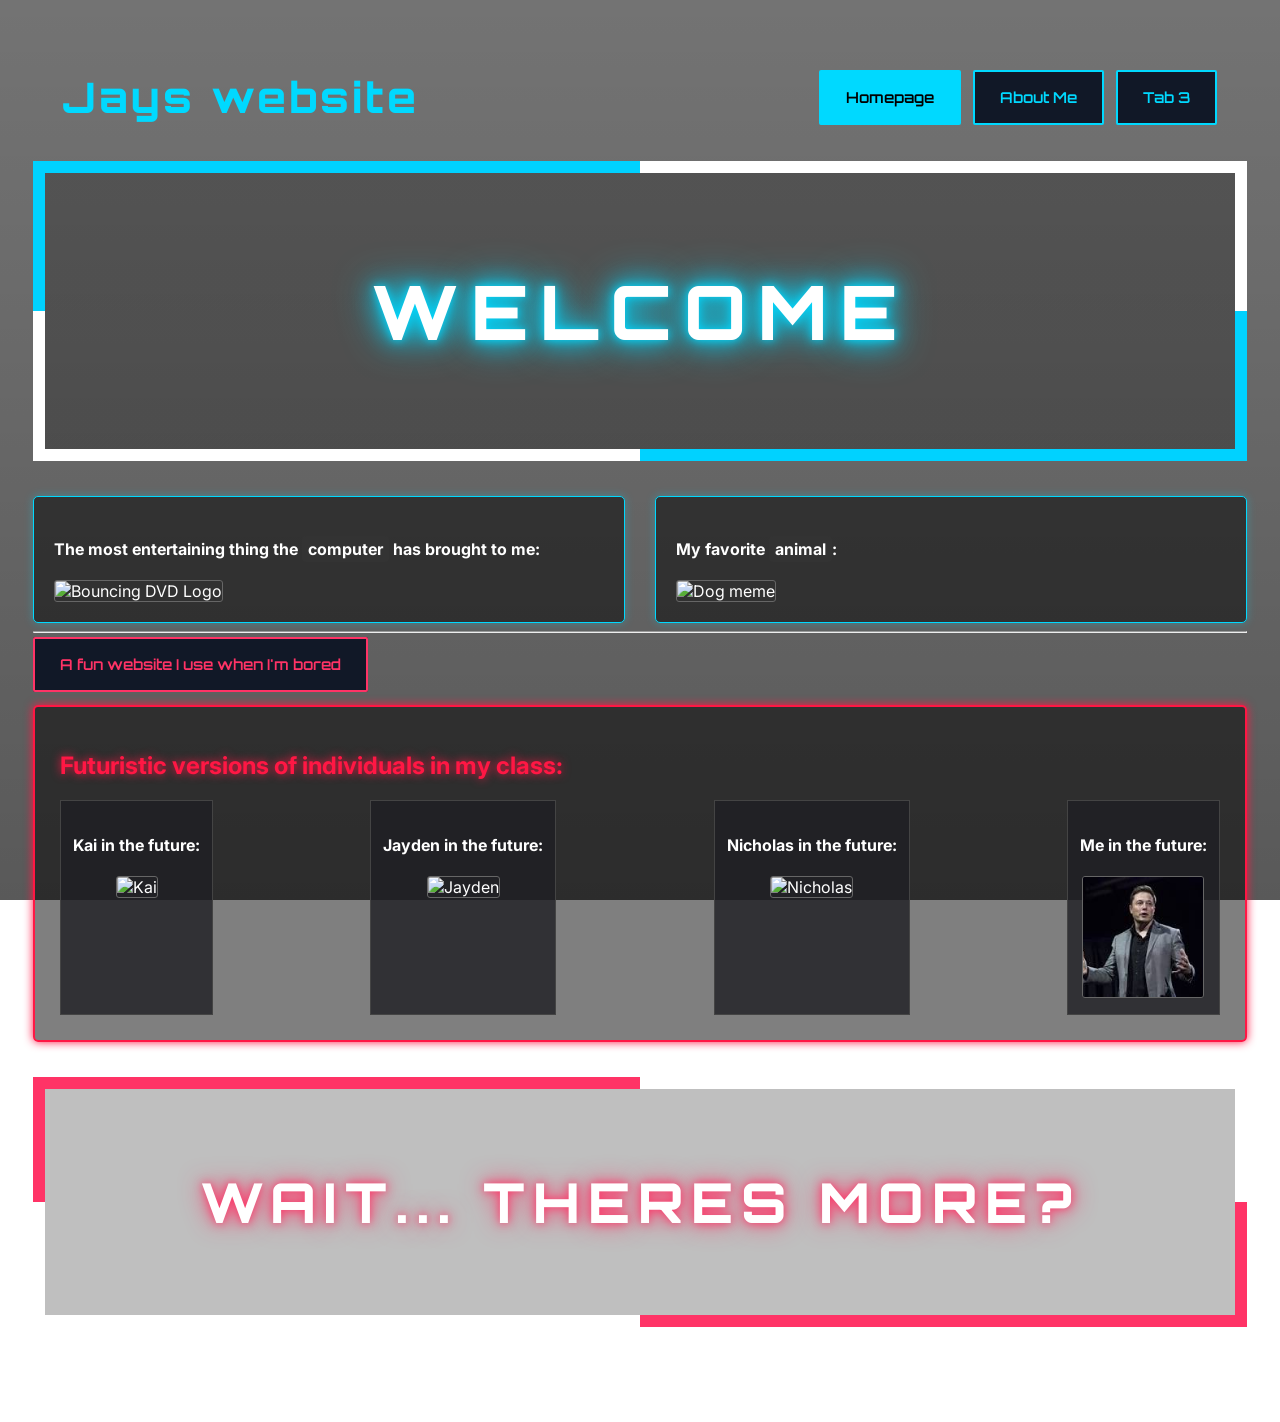
==== index.html @ e1cdc2e0 "Add section divider before fun website link" ====
<!DOCTYPE html>
<html>
  <head> <link rel="stylesheet" href="styles.css"> </head>
  <body>

<div class="header">
    <h1 class="title">Jays website</h1>

    <div class="tab-buttons">
        <button class="tab-btn tab-one active" onclick="openTab(event, 'tab1')">Homepage</button>
        <a class="tab-btn tab-two" href="about.html">About Me</a>
        <a class="tab-btn tab-three" href="new.html">Tab 3</a>
    </div>
</div>
        <div class="goats-banner">
    <h1>WELCOME</h1>
</div>

<div class="image-sections">

    <div class="section">
        <h4>The most entertaining thing the <mark>computer</mark> has brought to me:</h4>
        <img src="https://i.redd.it/hgrvkegxfwu81.gif" alt="Bouncing DVD Logo" width="500">
    </div>

    <div class="section">
        <h4>My favorite <mark>animal</mark>:</h4>
        <img src="https://encrypted-tbn0.gstatic.com/images?q=tbn:ANd9GcQdu8Ca-f2H00F5odeyMEbxPREahshKvOCZhxtm8QuudbLcfKMiXwJbqW11&s=10" alt="Dog meme" width="300">
    </div>


</div>
<hr class="section-divider">
<h3 class="fun-website">
    <a class="tab-btn fun-btn" href="https://neal.fun">
        A fun website I use when I'm bored
    </a>
</h3>

<div class="future-box">

    <h2>Futuristic versions of individuals in my class:</h2>

    <div class="future-people">

        <div class="person">
            <h4>Kai in the future:</h4>
            <img src="https://upload.wikimedia.org/wikipedia/commons/7/79/Kai_Cenat_July_2025.jpg?utm_source=en.wikipedia.org&utm_campaign=index&utm_content=original" alt="Kai">
        </div>

        <div class="person">
            <h4>Jayden in the future:</h4>
            <img src="https://encrypted-tbn0.gstatic.com/images?q=tbn:ANd9GcQrzz0A-44DZfKluhEoIWig_bldPLA5PraqAEGorvqknPM7GlnyKgzB0lLt&s=10" alt="Jayden">
        </div>

        <div class="person">
            <h4>Nicholas in the future:</h4>
            <img src="https://upload.wikimedia.org/wikipedia/commons/f/ff/Gheorghe_Tattarescu_-_Sfantul_Nicolae.jpg?utm_source=en.wikipedia.org&utm_campaign=index&utm_content=original" alt="Nicholas">
        </div>

        <div class="person">
            <h4>Me in the future:</h4>
            <img src="[data-uri]">

    </div>
</div>
</div>
          <div class="red-banner">
    <h1>WAIT... THERES MORE?</h1>
</div>
    <div class="white-text">
    <h4>Scroll back up and click on one of the tabs to discover more!</h4>
    </div>
  </body>
</html>
---- styles.css ----
@import url('https://fonts.googleapis.com/css2?family=Orbitron:wght@400;500;600;700;800&family=Inter:wght@400;500;600;700&display=swap');

/* Website */
body {
    padding: 25px;
    font-family: 'Inter', sans-serif;
    color: white;

    background-image:
        linear-gradient(rgba(0,0,0,0.55), rgba(0,0,0,0.65)),
        url("https://encrypted-tbn0.gstatic.com/images?q=tbn:ANd9GcRvDIvVyTcFYhtyZk48rnCV42vOoFd5tPEOKmOx_-y10g&s=10");

    background-size: cover;
    background-position: center;
    background-attachment: fixed;
    background-repeat: no-repeat;
}

/* Title */
.title {
    font-family: 'Orbitron', sans-serif;
    font-size: 42px;
    font-weight: 800;
    color: #00d9ff;
    letter-spacing: 3px;
}

/* Header */
.header {
    display: flex;
    justify-content: space-between;
    align-items: center;
    padding: 10px 30px;
    gap: 20px;
}

/* Heading */
h1, h2, h3, h4 {
    color: white;
}

/* Side by side images */
.image-sections {
    display: flex;
    gap: 30px;
    align-items: flex-start;
    flex-wrap: wrap;
}



.section img {
    width: 100%;
    max-width: 500px;
}

/* Images */
img {
    border: 1px solid #666;
    border-radius: 3px;
}

/* Highlighted text */
mark {
    background: #333;
    color: white;
    padding: 3px 6px;
    border-radius: 4px;
}

/* Tabs */
.tab-buttons {
    display: flex;
    gap: 12px;
    flex-wrap: wrap;
}

.tab-btn {
    font-family: 'Orbitron', sans-serif;
    font-size: 15px;
    font-weight: 600;
    padding: 16px 25px;
    background: #111827;
    color: #00d9ff;
    border: 2px solid #00d9ff;
    border-radius: 2px;
    text-decoration: none;
    cursor: pointer;
    transition: 0.3s;
}

.tab-btn:hover {
    background: #00d9ff;
    color: black;
    box-shadow: 0 0 15px #00d9ff;
}

.tab-btn.active {
    background: #00d9ff;
    color: black;
}


.future-box h2 {
    color: #ff1744;
    font-family: 'Inter', sans-serif;
    text-align: left;
    text-shadow: 0 0 10px #ff1744;
}

.future-people {
    display: flex;
    justify-content: space-between;
    flex-wrap: wrap;
    gap: 20px;
}

.person {
    text-align: center;
    border: 1px solid #444;
    padding: 12px;
    background: rgba(30, 30, 35, 0.8);
}

.person h4 {
    font-family: 'Inter', sans-serif;
    color: white;
}

.person img {
    width: 120px;
    height: 120px;
    object-fit: cover;
    border: 1px solid #666;
    border-radius: 3px;
}



/* Boxes */
.section {
    flex: 1;
    min-width: 250px;
    padding: 20px;
    background: rgba(0, 0, 0, 0.50);
    border: 1px solid #00d9ff;
    border-radius: 5px;
    box-shadow: 0 0 10px rgba(0, 217, 255, 0.3);
    box-sizing: border-box;
}

/* Future version of people I know styling */
.future-box {
    border: 2px solid #ff1744;
    border-radius: 5px;
    padding: 25px;
    margin-top: 30px;
    background: rgba(0, 0, 0, 0.50);
    box-shadow: 0 0 10px #ff1744;
    box-sizing: border-box;
}




/* About Page Text */
.about-page h3 {
    font-family: 'Inter', sans-serif;
    font-size: 17px;
    line-height: 1.8;
    color: white;
    max-width: 1000px;
    margin: 30px auto;
    padding: 25px;

    background: rgba(0, 0, 0, 0.55);
    border: 1px solid #00d9ff;
    border-radius: 5px;

    box-shadow: 0 0 15px rgba(0, 217, 255, 0.5);
}

/* Go Back Link */
.about-page a {
    color: #00d9ff;
    font-family: 'Orbitron', sans-serif;
    text-decoration: none;
}

.about-page a:hover {
    text-shadow: 0 0 10px #00d9ff;
}
.goats-banner {
    width: 100%;
    height: 300px;
    margin-bottom: 35px;

    background-image:
        linear-gradient(rgba(0,0,0,0.25), rgba(0,0,0,0.25)),
        url("https://media1.tenor.com/m/YT6N2k5NKOwAAAAC/dabi-yes.gif");

    background-size: cover;
    background-position: center;
    background-repeat: no-repeat;

    display: flex;
    justify-content: center;
    align-items: center;

    border: 12px solid transparent;
    border-image: repeating-conic-gradient(
        white 0% 25%,
        #00d2ff 0% 50%
    ) 12;
    box-sizing: border-box;
}

.goats-banner h1 {
    font-family: 'Orbitron', sans-serif;
    font-size: 75px;
    font-weight: 800;
    letter-spacing: 12px;
    color: white;

    text-shadow:
        0 0 10px #00d9ff,
        0 0 25px #00d9ff,
        0 0 40px #00d9ff;
}

.about-container {
    position: relative;
    width: 100%;
    min-height: 100vh;
    display: flex;
    align-items: center;
    justify-content: center;
}

.about-text {
    position: relative;
    z-index: 1;
    width: 100%;
    max-width: 1100px;
}

.about-gif {
    position: absolute;
    inset: 0;
    z-index: 0;
    overflow: hidden;
}

.about-gif img {
    width: 100%;
    height: 100%;
    object-fit: cover;
    opacity: 0.75;
    border: none;
    border-radius: 0;
}

.fun-btn {
    border-color:#ff3366;
    color: #ff3366;
}

.fun-btn:hover {
    background: #ff3366;
    color: black;
    box-shadow: 0 0 15px #ff3366;
}
.red-banner {
    width: 100%;
    height: 250px;
    margin-top: 35px;

    background-image:
        linear-gradient(rgba(0,0,0,0.25), rgba(0,0,0,0.25)),
        url("https://media.tenor.com/lcehRTIw1_8AAAAM/excited-fuego.gif");

    background-size: cover;
    background-position: center;
    background-repeat: no-repeat;

    display: flex;
    justify-content: center;
    align-items: center;

    border: 12px solid transparent;
    border-image: repeating-conic-gradient(
        white 0% 25%,
        #ff3366 0% 50%
    ) 12;

    box-sizing: border-box;
}

.red-banner h1 {
    font-family: 'Orbitron', sans-serif;
    font-size: 55px;
    font-weight: 800;
    letter-spacing: 8px;
    color: white;

    text-shadow:
        0 0 10px #ff3366,
        0 0 25px #ff3366;
}
.white-text {
    color: white;
    text-align: center;
}
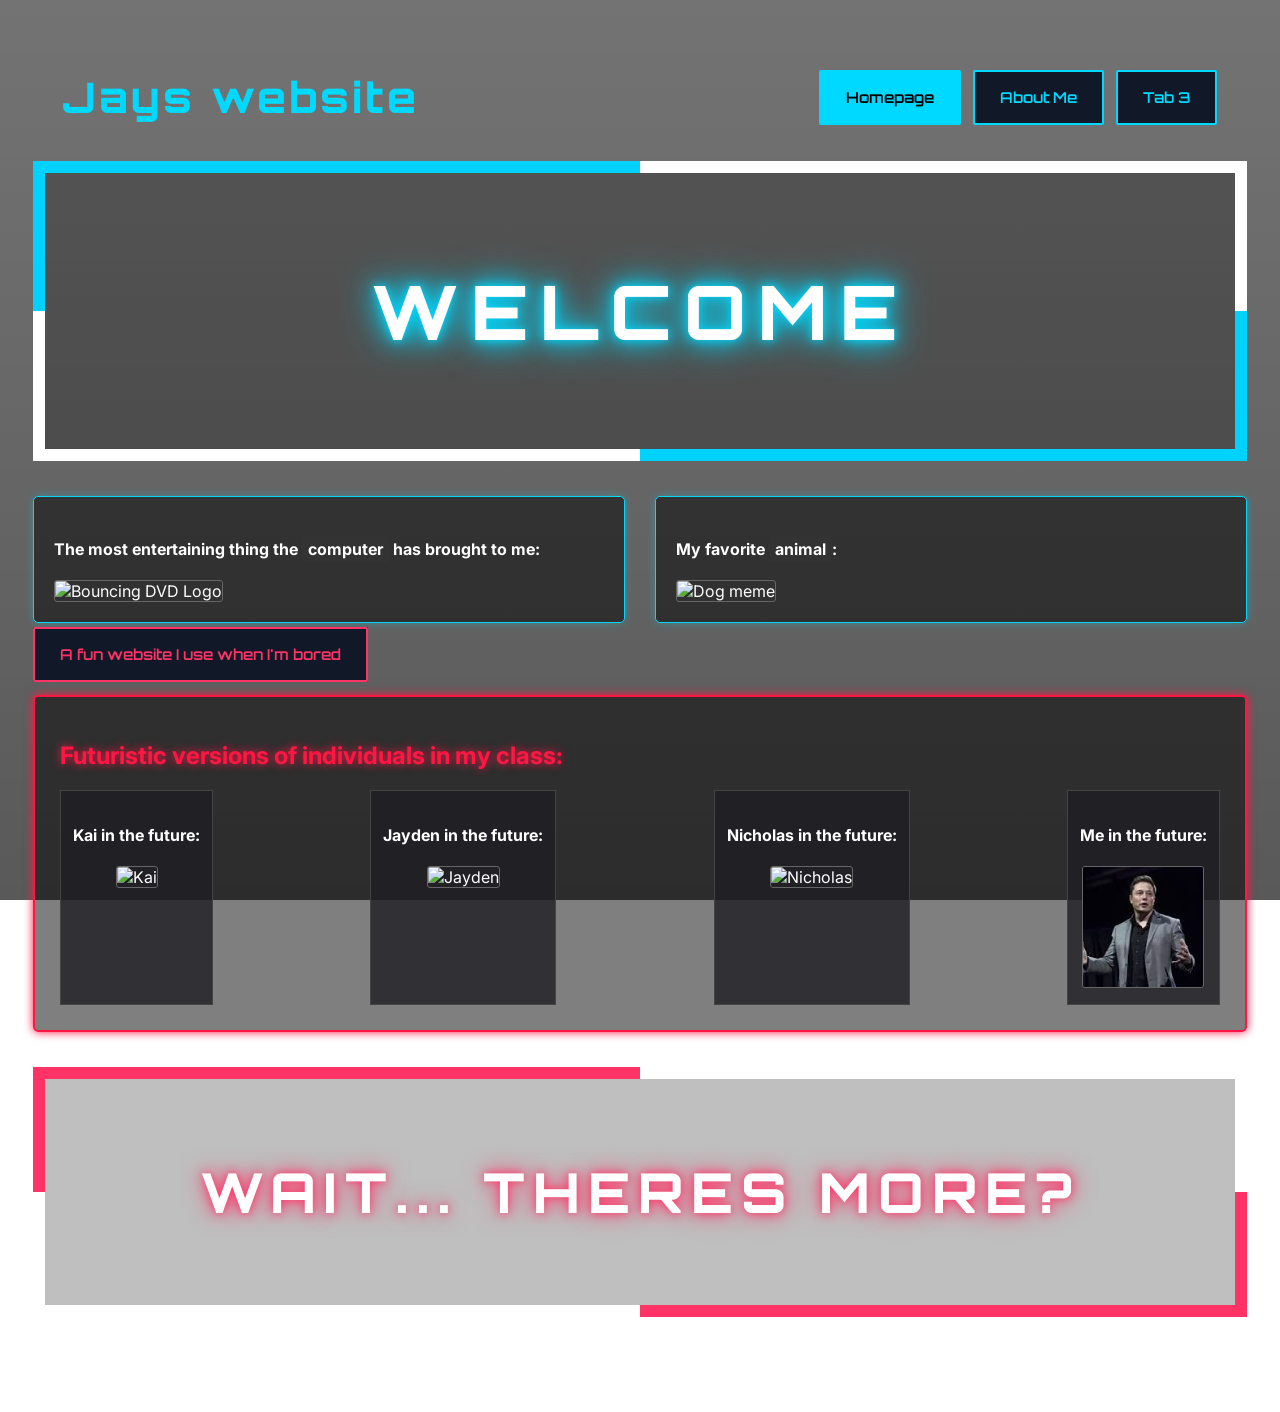
==== commit efa16248: "Remove section divider from index.html Removed section divider before fun website link." ====
--- a/index.html
+++ b/index.html
@@ -30,7 +30,6 @@
 
 
 </div>
-<hr class="section-divider">
 <h3 class="fun-website">
     <a class="tab-btn fun-btn" href="https://neal.fun">
         A fun website I use when I'm bored
--- a/styles.css
+++ b/styles.css
@@ -311,3 +311,8 @@
     color: white;
     text-align: center;
 }
+.section-divider {
+    height: 4px;
+    background: rgba(255, 255, 255, 0.25);
+    margin: 30px 0;
+}
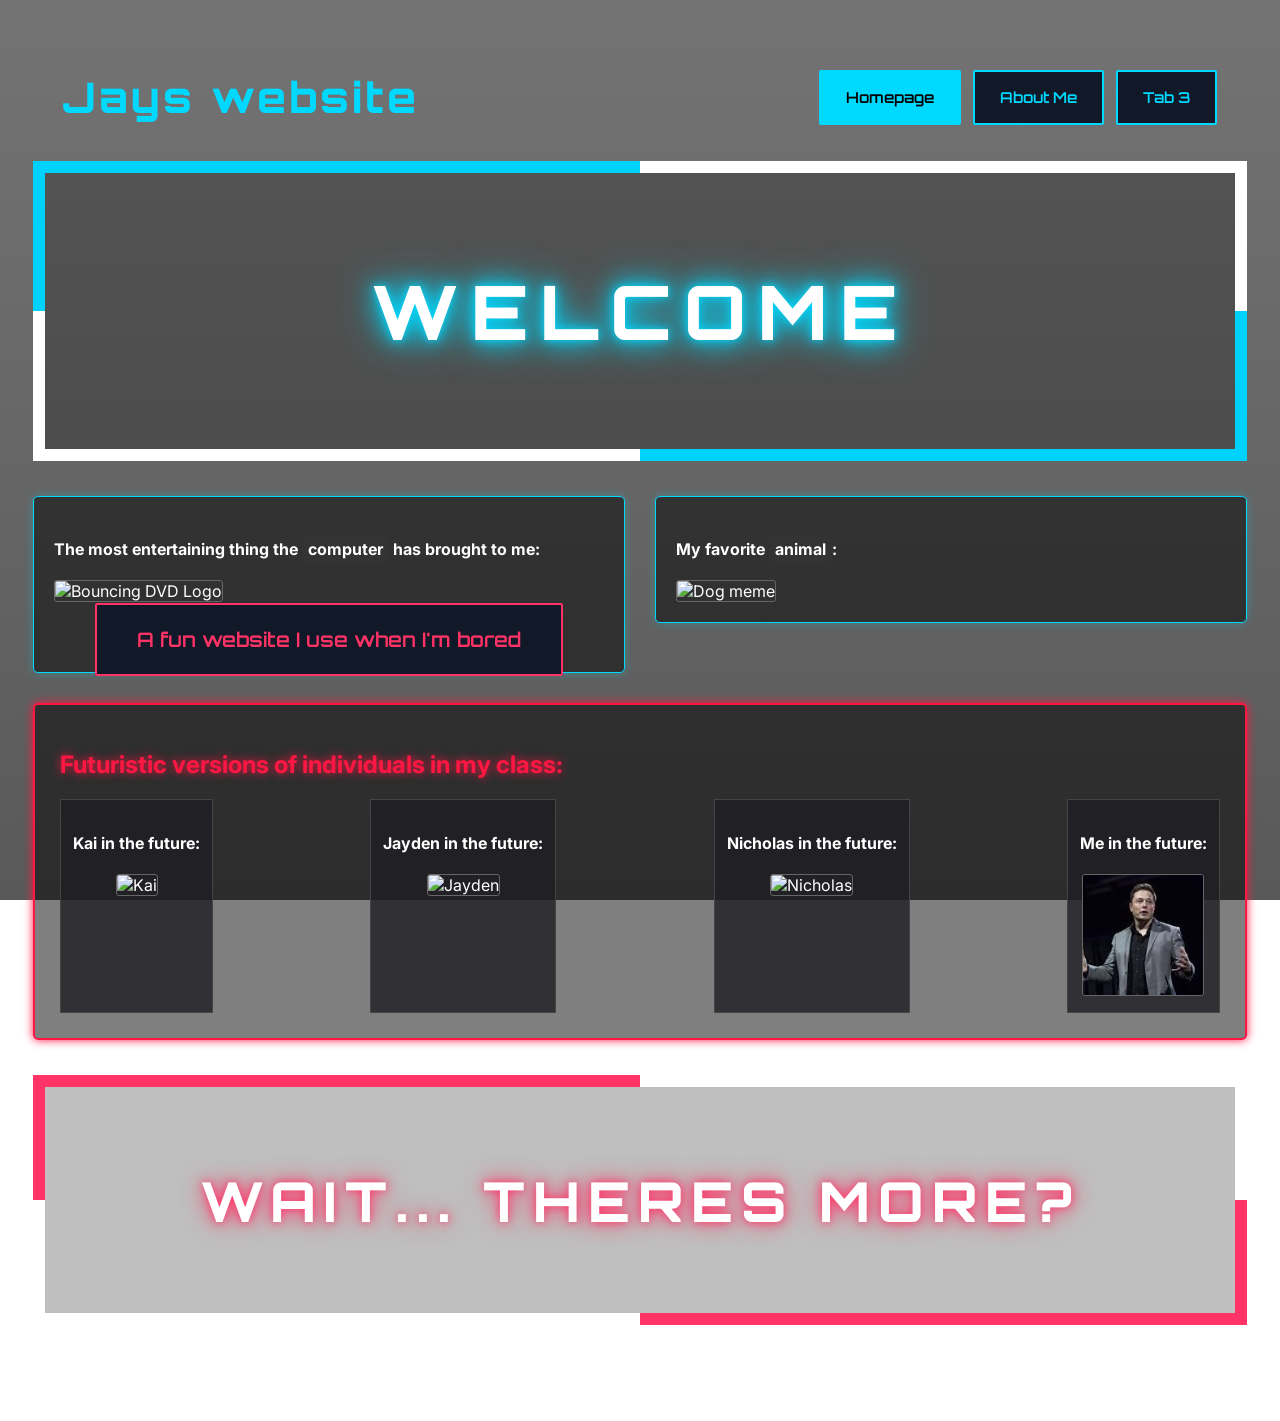
==== commit d58d570c: "Add fun website link in index.html Added a link to a fun website in the first section." ====
--- a/index.html
+++ b/index.html
@@ -21,6 +21,11 @@
     <div class="section">
         <h4>The most entertaining thing the <mark>computer</mark> has brought to me:</h4>
         <img src="https://i.redd.it/hgrvkegxfwu81.gif" alt="Bouncing DVD Logo" width="500">
+      <div style="text-align: center; margin-top: 25px;">
+    <a class="tab-btn fun-btn" href="https://neal.fun">
+        A fun website I use when I'm bored
+    </a>
+</div>
     </div>
 
     <div class="section">
@@ -30,11 +35,7 @@
 
 
 </div>
-<h3 class="fun-website">
-    <a class="tab-btn fun-btn" href="https://neal.fun">
-        A fun website I use when I'm bored
-    </a>
-</h3>
+
 
 <div class="future-box">
 
--- a/styles.css
+++ b/styles.css
@@ -263,6 +263,10 @@
 .fun-btn {
     border-color:#ff3366;
     color: #ff3366;
+    font-size: 20px;
+    padding: 22px 40px;
+    min-width: 350px;
+    text-align: center;
 }
 
 .fun-btn:hover {
@@ -311,8 +315,3 @@
     color: white;
     text-align: center;
 }
-.section-divider {
-    height: 4px;
-    background: rgba(255, 255, 255, 0.25);
-    margin: 30px 0;
-}
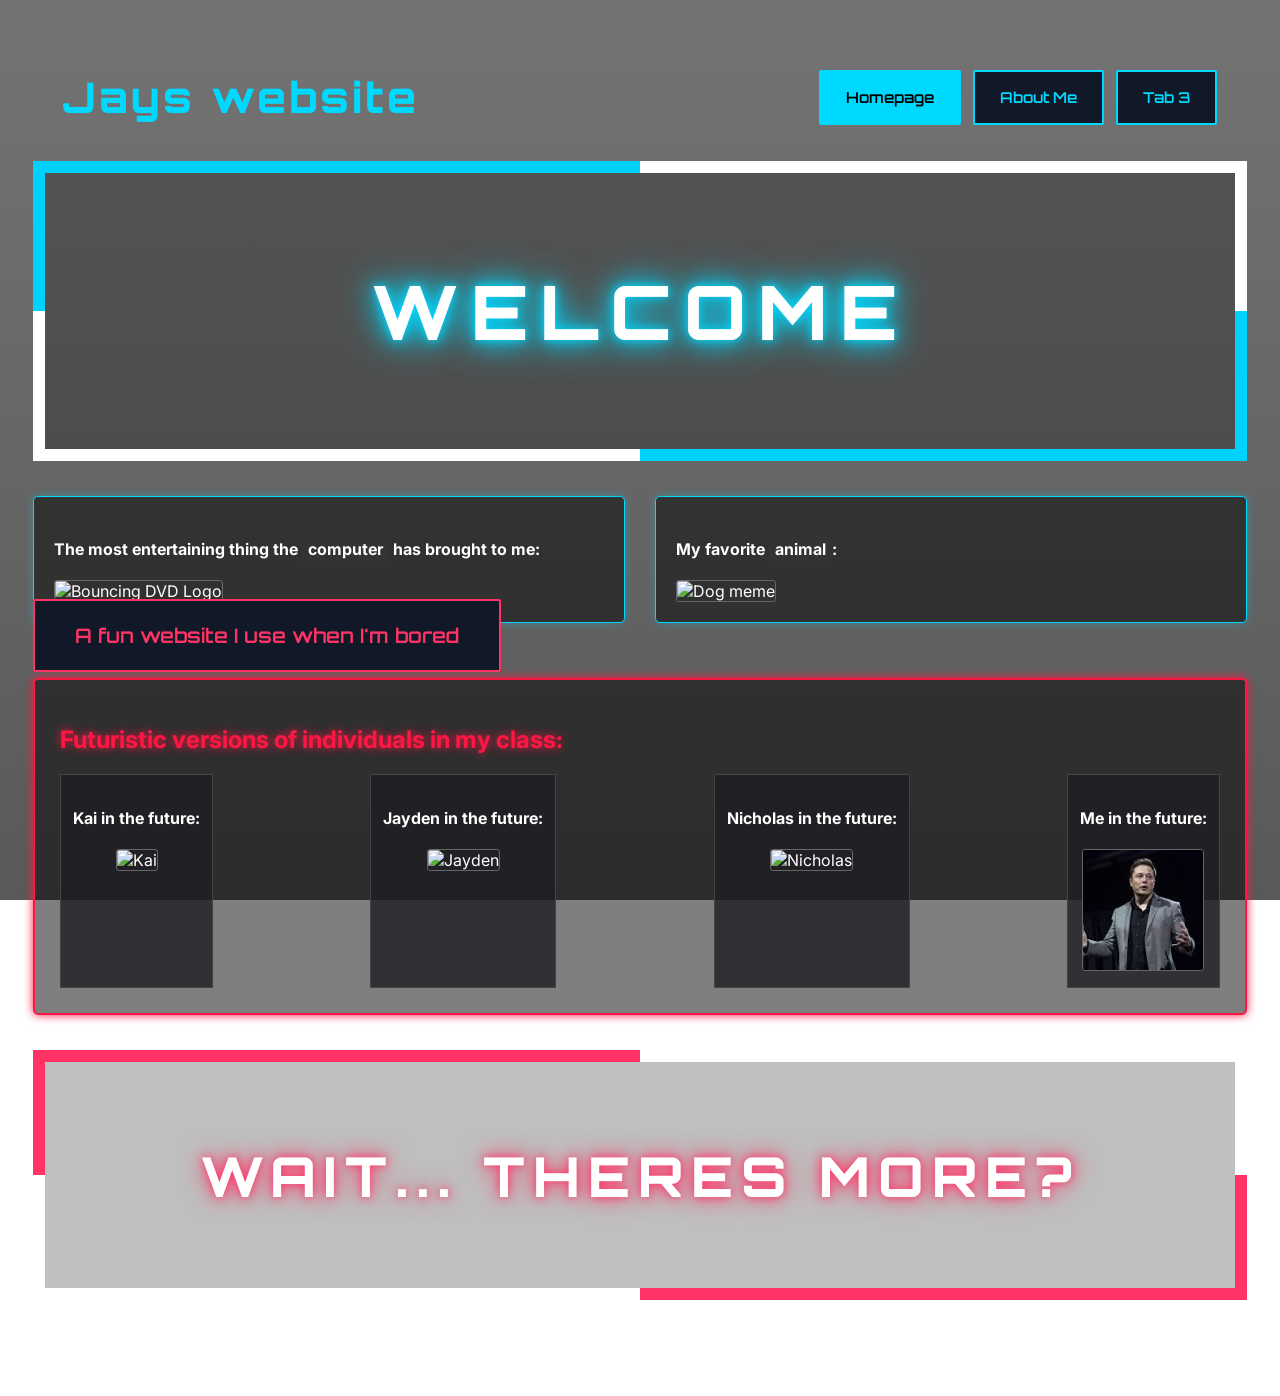
==== commit 00543df0: "Reposition fun website link in index.html" ====
--- a/index.html
+++ b/index.html
@@ -21,11 +21,7 @@
     <div class="section">
         <h4>The most entertaining thing the <mark>computer</mark> has brought to me:</h4>
         <img src="https://i.redd.it/hgrvkegxfwu81.gif" alt="Bouncing DVD Logo" width="500">
-      <div style="text-align: center; margin-top: 25px;">
-    <a class="tab-btn fun-btn" href="https://neal.fun">
-        A fun website I use when I'm bored
-    </a>
-</div>
+
     </div>
 
     <div class="section">
@@ -35,7 +31,11 @@
 
 
 </div>
-
+      <div style=""fun-website"">
+    <a class="tab-btn fun-btn" href="https://neal.fun">
+        A fun website I use when I'm bored
+    </a>
+</div>
 
 <div class="future-box">
 
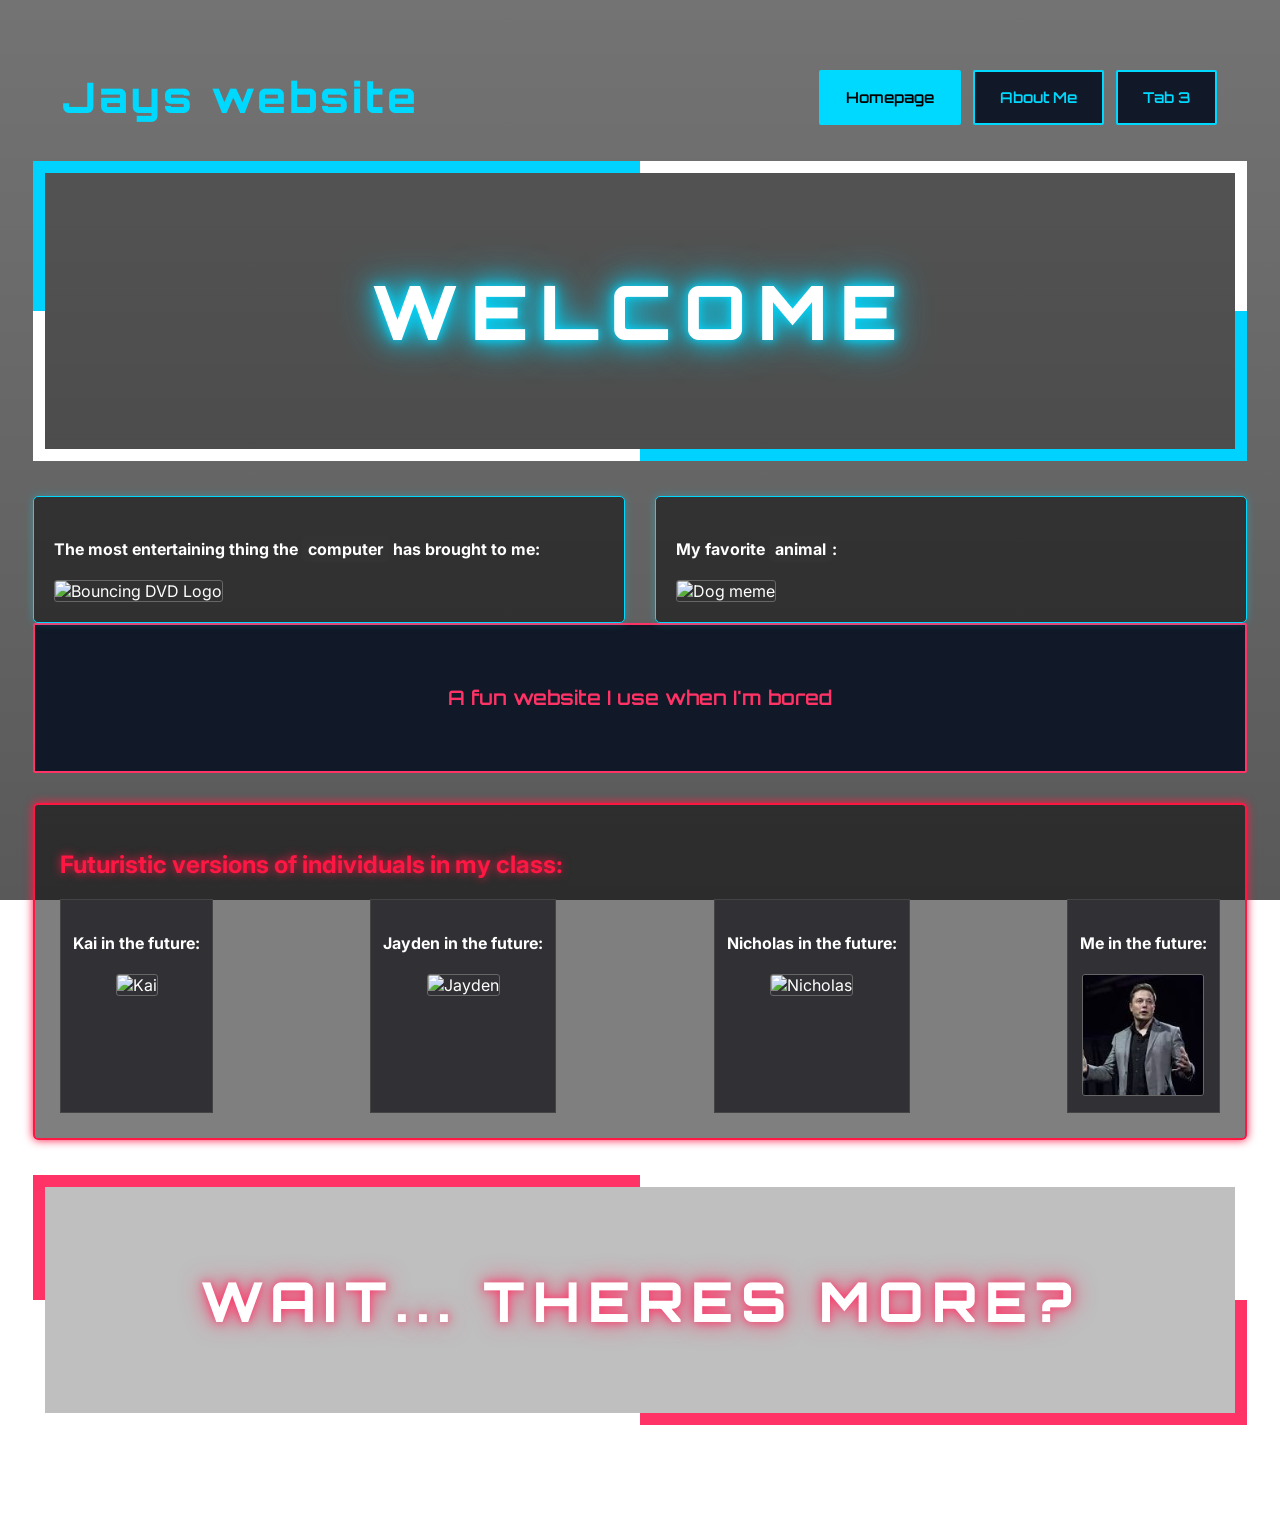
==== commit d96f270a: "Fix div style attribute in index.html" ====
--- a/index.html
+++ b/index.html
@@ -31,7 +31,7 @@
 
 
 </div>
-      <div style=""fun-website"">
+      <div style="fun-website">
     <a class="tab-btn fun-btn" href="https://neal.fun">
         A fun website I use when I'm bored
     </a>
--- a/styles.css
+++ b/styles.css
@@ -261,12 +261,17 @@
 }
 
 .fun-btn {
-    border-color:#ff3366;
+    display: flex;
+    width: 100%;
+    min-height: 150px;
+    box-sizing: border-box;
+    justify-content: center;
+    align-items: center;
+    text-align: center;
+    font-size: 20px;
+    padding: 22px;
+    border-color: #ff3366;
     color: #ff3366;
-    font-size: 20px;
-    padding: 22px 40px;
-    min-width: 350px;
-    text-align: center;
 }
 
 .fun-btn:hover {
@@ -315,3 +320,8 @@
     color: white;
     text-align: center;
 }
+.fun-website {
+    width: calc(50% - 15px);
+    margin-top: -30px;
+    display: flex;
+}
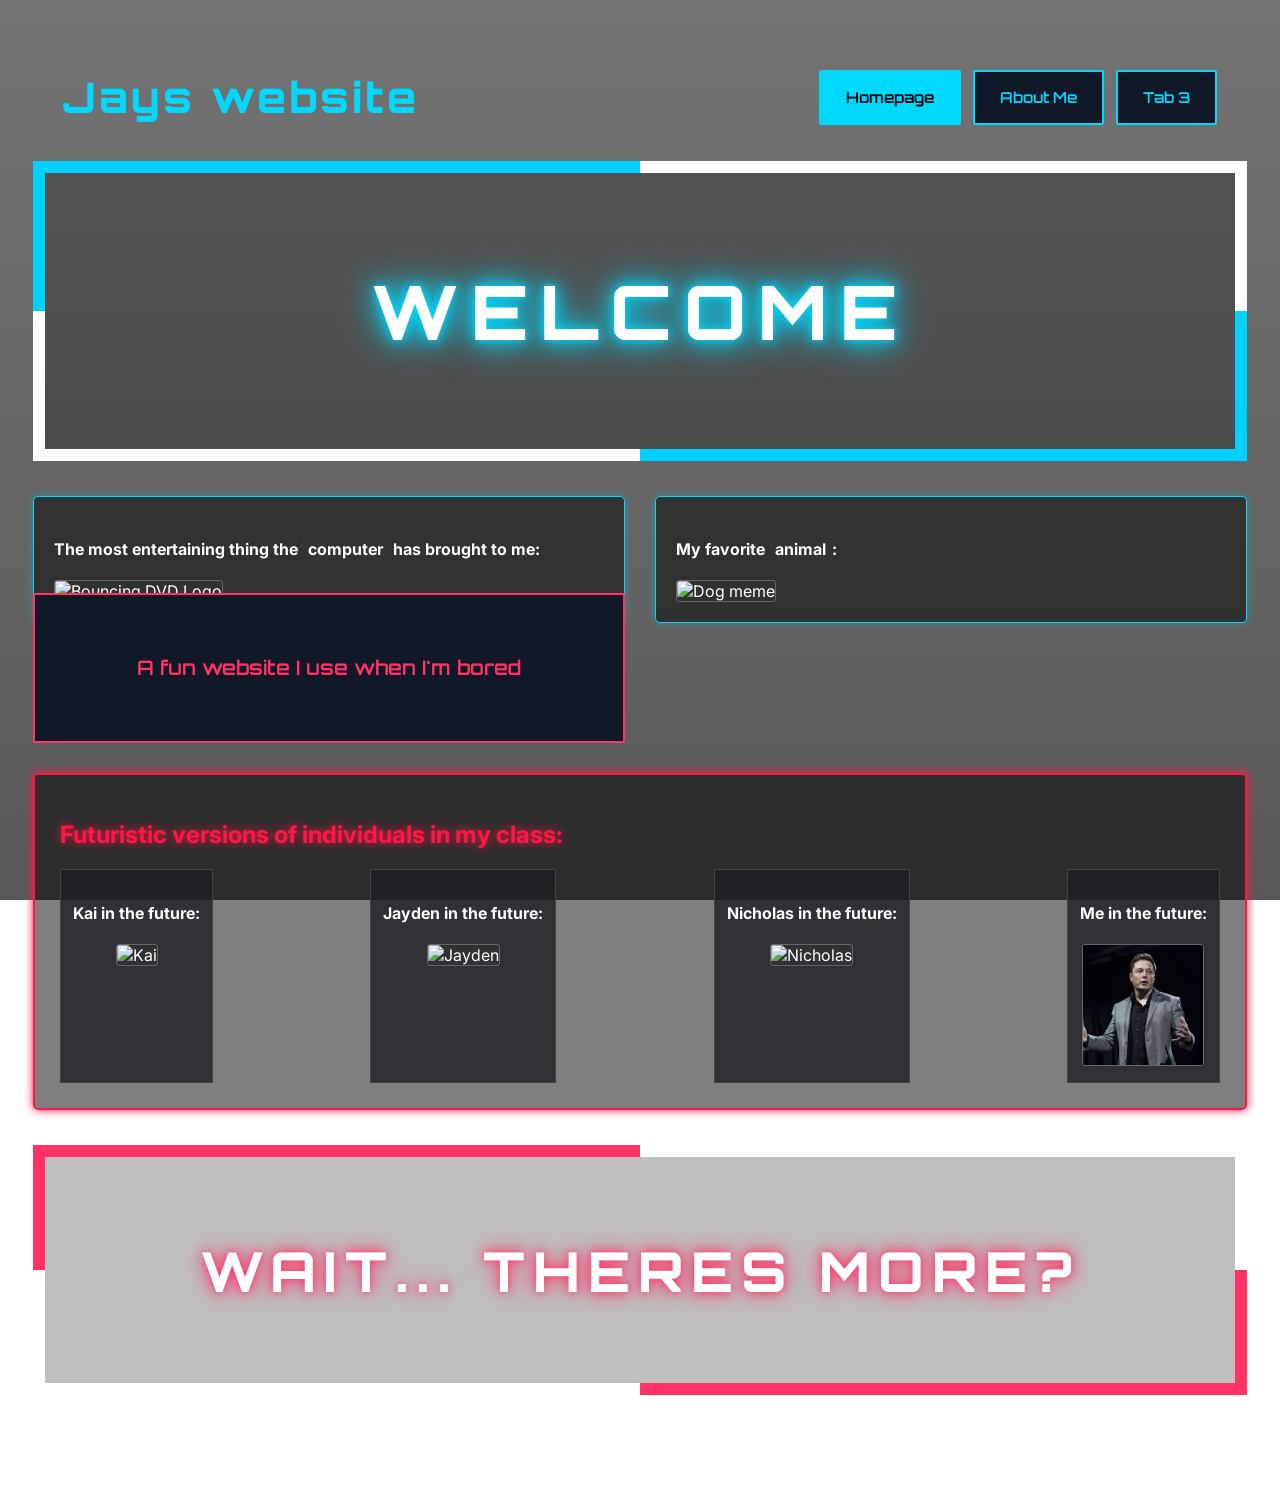
==== commit 94e7b16b: "Change div style to class for fun website link" ====
--- a/index.html
+++ b/index.html
@@ -31,7 +31,7 @@
 
 
 </div>
-      <div style="fun-website">
+      <div class="fun-website">
     <a class="tab-btn fun-btn" href="https://neal.fun">
         A fun website I use when I'm bored
     </a>
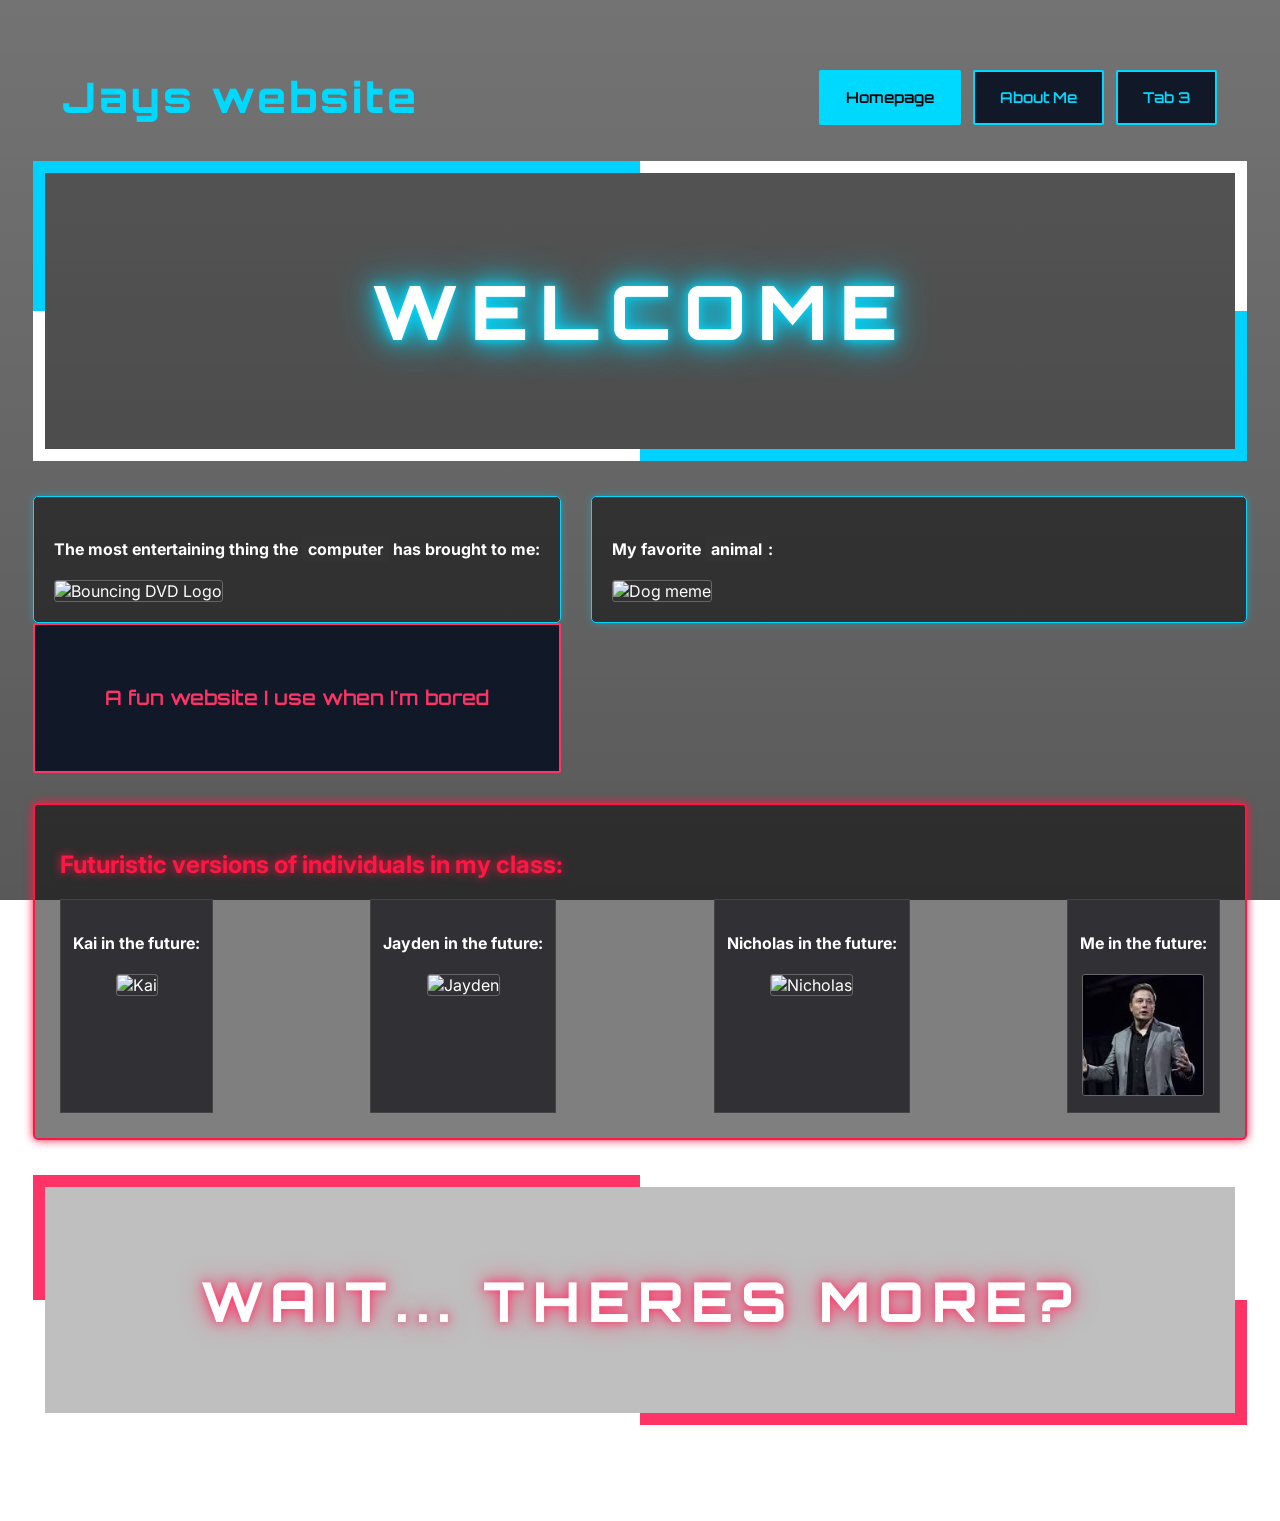
==== commit 0e574010: "Refactor HTML structure and add fun website link" ====
--- a/index.html
+++ b/index.html
@@ -18,9 +18,16 @@
 
 <div class="image-sections">
 
-    <div class="section">
-        <h4>The most entertaining thing the <mark>computer</mark> has brought to me:</h4>
-        <img src="https://i.redd.it/hgrvkegxfwu81.gif" alt="Bouncing DVD Logo" width="500">
+    <div class="left-column">
+
+        <div class="section">
+            <h4>The most entertaining thing the <mark>computer</mark> has brought to me:</h4>
+            <img src="https://i.redd.it/hgrvkegxfwu81.gif" alt="Bouncing DVD Logo" width="500">
+        </div>
+
+        <a class="tab-btn fun-btn" href="https://neal.fun">
+            A fun website I use when I'm bored
+        </a>
 
     </div>
 
@@ -29,12 +36,6 @@
         <img src="https://encrypted-tbn0.gstatic.com/images?q=tbn:ANd9GcQdu8Ca-f2H00F5odeyMEbxPREahshKvOCZhxtm8QuudbLcfKMiXwJbqW11&s=10" alt="Dog meme" width="300">
     </div>
 
-
-</div>
-      <div class="fun-website">
-    <a class="tab-btn fun-btn" href="https://neal.fun">
-        A fun website I use when I'm bored
-    </a>
 </div>
 
 <div class="future-box">
--- a/styles.css
+++ b/styles.css
@@ -324,4 +324,5 @@
     width: calc(50% - 15px);
     margin-top: -30px;
     display: flex;
-}
+    box-sizing: border-box;
+}
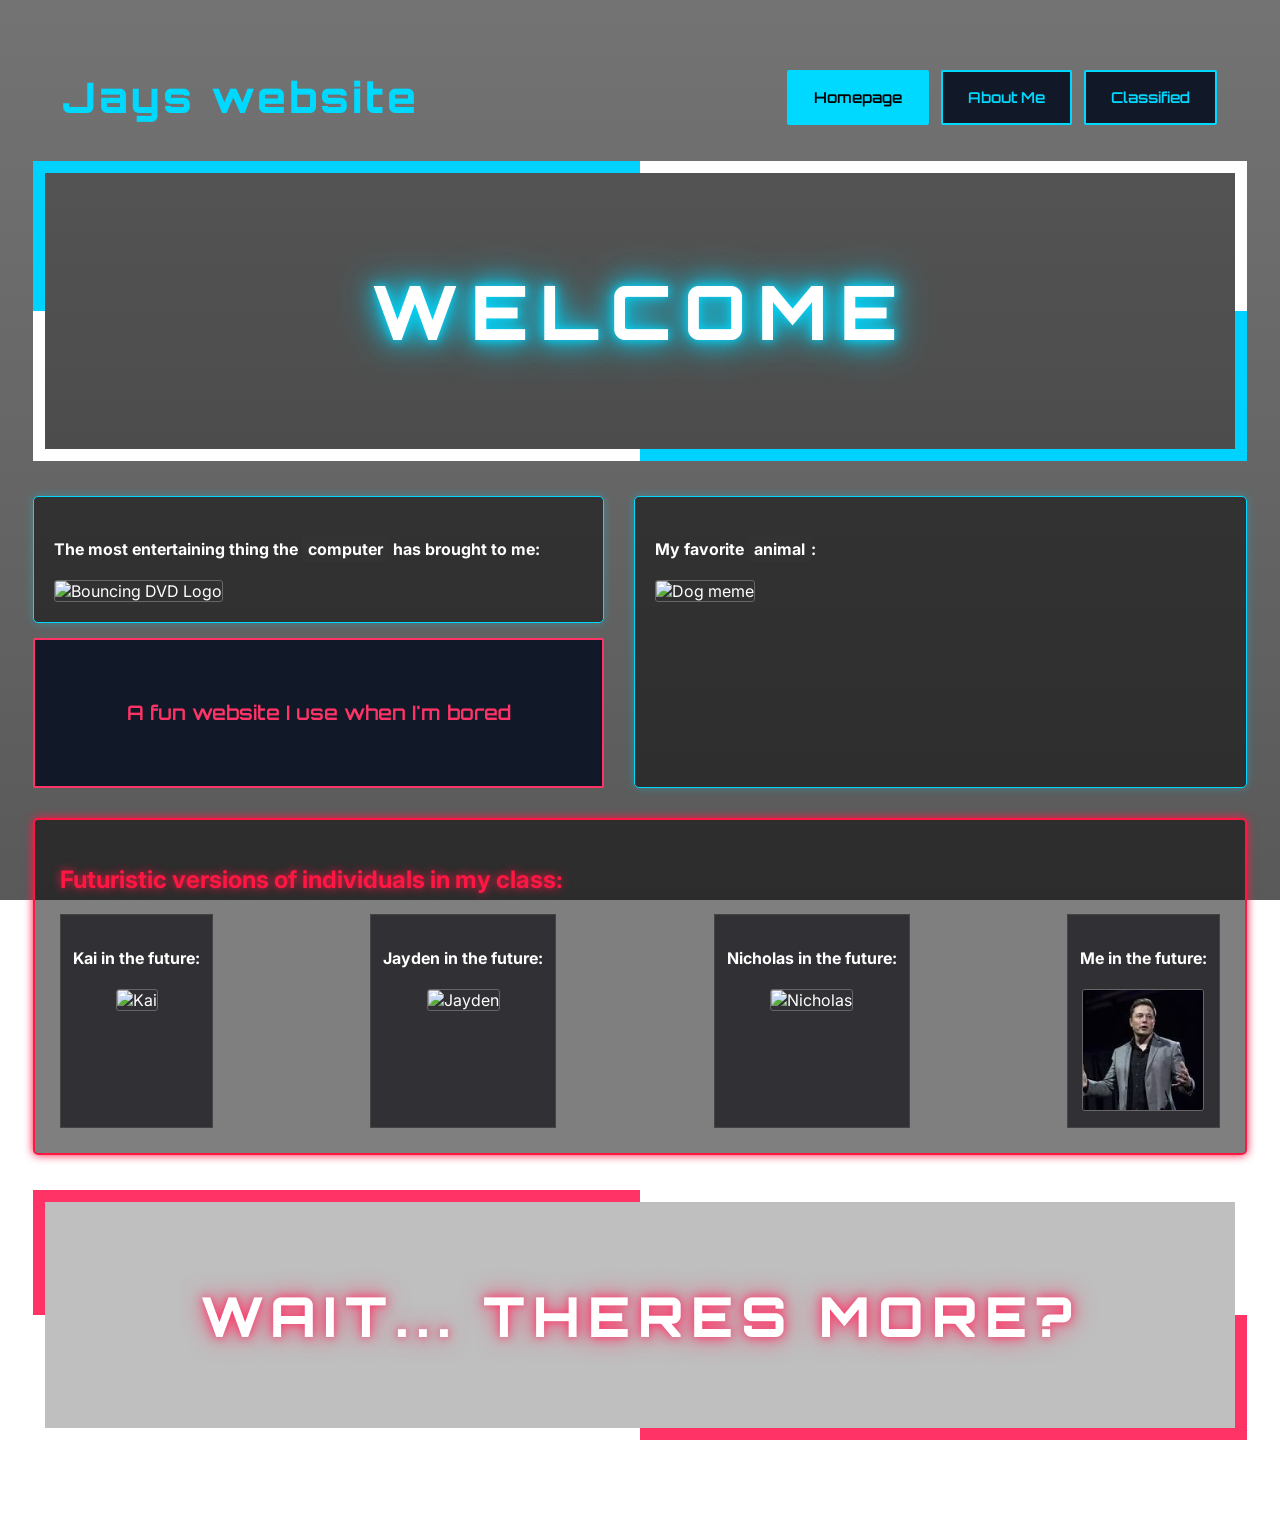
==== commit 2e765d08: "Rename 'Tab 3' to 'Classified' in index.html" ====
--- a/index.html
+++ b/index.html
@@ -9,7 +9,7 @@
     <div class="tab-buttons">
         <button class="tab-btn tab-one active" onclick="openTab(event, 'tab1')">Homepage</button>
         <a class="tab-btn tab-two" href="about.html">About Me</a>
-        <a class="tab-btn tab-three" href="new.html">Tab 3</a>
+        <a class="tab-btn tab-three" href="new.html">Classified</a>
     </div>
 </div>
         <div class="goats-banner">
--- a/styles.css
+++ b/styles.css
@@ -261,17 +261,16 @@
 }
 
 .fun-btn {
-    display: flex;
-    width: 100%;
+    flex: 1;
     min-height: 150px;
-    box-sizing: border-box;
+    display: flex;
     justify-content: center;
     align-items: center;
     text-align: center;
-    font-size: 20px;
-    padding: 22px;
+    box-sizing: border-box;
     border-color: #ff3366;
     color: #ff3366;
+    font-size: 20px;
 }
 
 .fun-btn:hover {
@@ -326,3 +325,61 @@
     display: flex;
     box-sizing: border-box;
 }
+.image-sections {
+    display: flex;
+    gap: 30px;
+    align-items: stretch;
+    flex-wrap: nowrap;
+}
+
+.left-column {
+    flex: 1;
+    display: flex;
+    flex-direction: column;
+    gap: 15px;
+    min-width: 0;
+}
+
+.left-column .section {
+    width: 100%;
+}
+
+.image-sections > .section {
+    flex: 1;
+}
+
+/* State secrets */
+
+.classified-file {
+    background: rgba(0, 0, 0, 0.85);
+    border: 2px solid #ff1744;
+    box-shadow: 0 0 12px rgba(255, 23, 68, 0.4);
+
+    padding: 25px;
+    margin: 25px 0;
+
+    color: #ff1744;
+    font-family: 'Orbitron', sans-serif;
+}
+
+.classified-file h2 {
+    color: #ff1744;
+    text-shadow: 0 0 8px #ff1744;
+    border-bottom: 1px solid #ff1744;
+    padding-bottom: 10px;
+}
+
+.classified-file p {
+    color: #ff465e;
+    line-height: 1.7;
+}
+
+#secretContent > h1 {
+    color: #ff1744;
+    font-family: 'Orbitron', sans-serif;
+    text-align: center;
+    text-shadow: 0 0 15px #ff1744;
+    margin-top: 40px;
+}
+
+
